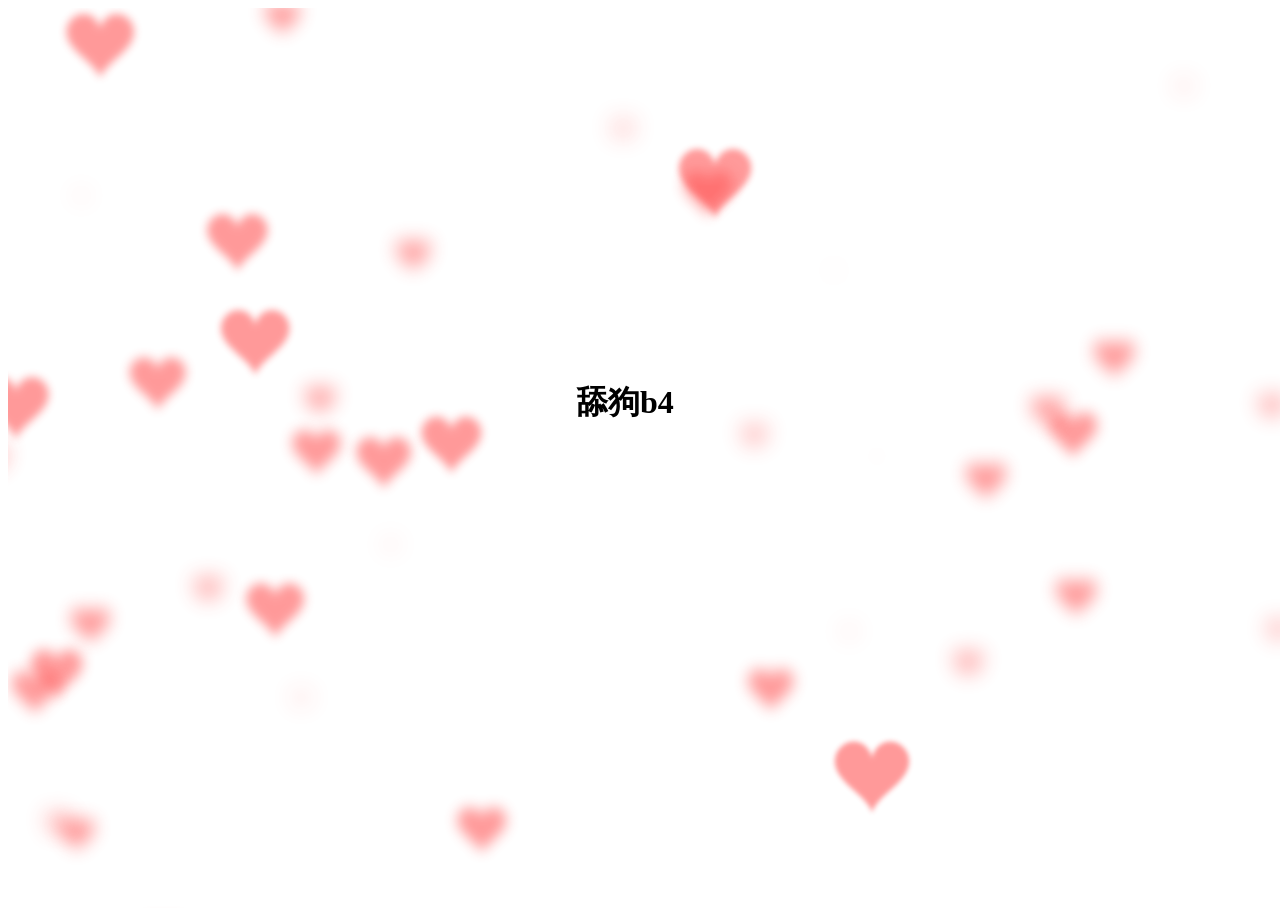
==== index.html @ 4a3fa0b0 "1" ====
<!DOCTYPE html>
<html lang="en">
<head>
    <meta charset="UTF-8">
    <meta name="viewport" content="width=device-width, initial-scale=1.0">
    <meta http-equiv="X-UA-Compatible" content="ie=edge">
    <title>蒋权峰你来啦</title>
    <style>
      h1{
        position:absolute;
        top:40%;
        left:45%;
        animation: tg linear 5s infinite;
      }
      @keyframes tg{
        0%{
          transform: scale3d(1)
        }
        50%{
          transform: scale3d(5)
        }
        100%{
          transform: scale3d(1)
        }
      }
    </style>
</head>
<body>
    <h1>舔狗b4</h1>
    <canvas></canvas>
    <script>
        var canvas = document.querySelector("canvas"),
  ctx = canvas.getContext("2d");

var ww,wh;

function onResize(){
  ww = canvas.width = window.innerWidth;
  wh = canvas.height = window.innerHeight;
}

ctx.strokeStyle = "red";
ctx.shadowBlur = 25;
ctx.shadowColor = "hsla(0, 100%, 60%,0.5)";

var precision = 100;
var hearts = [];
var mouseMoved = false;
function onMove(e){
  mouseMoved = true;
  if(e.type === "touchmove"){
    hearts.push(new Heart(e.touches[0].clientX, e.touches[0].clientY));
    hearts.push(new Heart(e.touches[0].clientX, e.touches[0].clientY));
  }
  else{
    hearts.push(new Heart(e.clientX, e.clientY));
    hearts.push(new Heart(e.clientX, e.clientY));
  }
}

var Heart = function(x,y){
  this.x = x || Math.random()*ww;
  this.y = y || Math.random()*wh;
  this.size = Math.random()*2 + 1;
  this.shadowBlur = Math.random() * 10;
  this.speedX = (Math.random()+0.2-0.6) * 8;
  this.speedY = (Math.random()+0.2-0.6) * 8;
  this.speedSize = Math.random()*0.05 + 0.01;
  this.opacity = 1;
  this.vertices = [];
  for (var i = 0; i < precision; i++) {
    var step = (i / precision - 0.5) * (Math.PI * 2);
    var vector = {
      x : (15 * Math.pow(Math.sin(step), 3)),
      y : -(13 * Math.cos(step) - 5 * Math.cos(2 * step) - 2 * Math.cos(3 * step) - Math.cos(4 * step)) 
    }
    this.vertices.push(vector);
  }
}

Heart.prototype.draw = function(){
  this.size -= this.speedSize;
  this.x += this.speedX;
  this.y += this.speedY;
  ctx.save();
  ctx.translate(-1000,this.y);
  ctx.scale(this.size, this.size);
  ctx.beginPath();
  for (var i = 0; i < precision; i++) {
    var vector = this.vertices[i];
    ctx.lineTo(vector.x, vector.y);
  }
  ctx.globalAlpha = this.size;
  ctx.shadowBlur = Math.round((3 - this.size) * 10);
  ctx.shadowColor = "hsla(0, 100%, 60%,0.5)";
  ctx.shadowOffsetX = this.x + 1000;
  ctx.globalCompositeOperation = "screen"
  ctx.closePath();
  ctx.fill()
  ctx.restore();
};


function render(a){
  requestAnimationFrame(render);

  hearts.push(new Heart())
  ctx.clearRect(0,0,ww,wh);
  for (var i = 0; i < hearts.length; i++) {
    hearts[i].draw();
    if(hearts[i].size <= 0){
      hearts.splice(i,1);
      i--;
    }
  }
}


onResize();
window.addEventListener("mousemove", onMove);
window.addEventListener("touchmove", onMove);
window.addEventListener("resize", onResize);
requestAnimationFrame(render);

window.onload=function starttime(){
        time(h1,'2017/2/3');     // 在一起的时间
        ptimer = setTimeout(starttime,1000); // 添加计时器
}

    function time(obj,futimg){
        var nowtime = new Date().getTime(); // 现在时间转换为时间戳
        var futruetime =  new Date(futimg).getTime(); // 未来时间转换为时间戳
        var msec = nowtime-futruetime; // 毫秒 未来时间-现在时间
        var time = (msec/1000);  // 毫秒/1000
        var day = parseInt(time/86400); // 天  24*60*60*1000 
        var hour = parseInt(time/3600)-24*day;    // 小时 60*60 总小时数-过去的小时数=现在的小时数 
        var minute = parseInt(time%3600/60); // 分 -(day*24) 以60秒为一整份 取余 剩下秒数 秒数/60 就是分钟数
        var second = parseInt(time%60);  // 以60秒为一整份 取余 剩下秒数
//              console.log(hour+":"+minute+":"+second)
//              alert(hour)
        obj.innerHTML="To 晓丽<br>咱俩认识的时间已经：<br>"+day+"天"+hour+"小时"+minute+"分"+second+"秒"+"了<br><span>人生最好的状态 是每天醒来 <br> 面朝阳光 嘴角上扬 <br> 不羡慕谁 不讨好谁 <br> 不再依恋谁 默默努力 <br> 活成自己想要的模样 </span>"

        return true;
    }    
    </script>
</body>
</html>
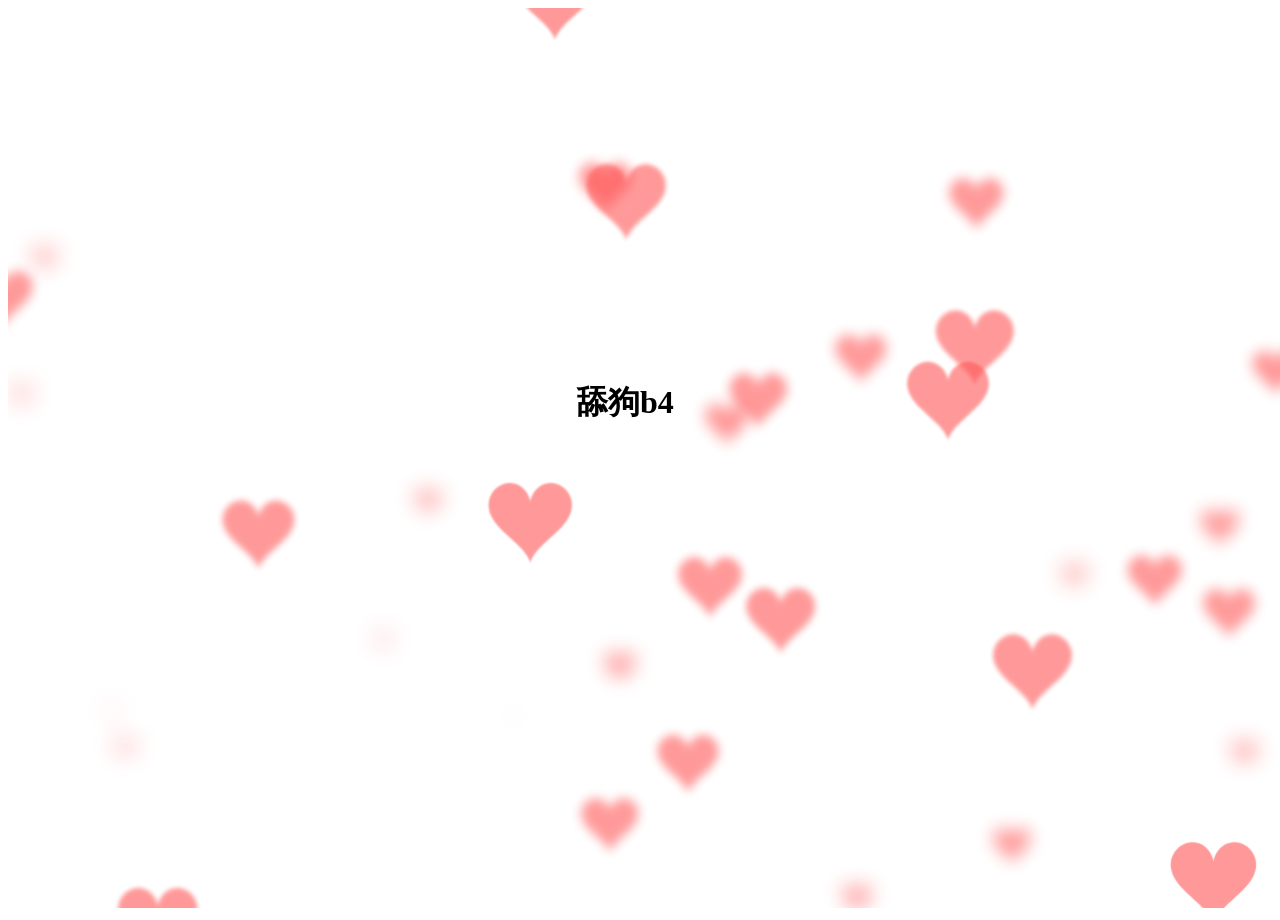
==== commit 7176106b: "1" ====
--- a/index.html
+++ b/index.html
@@ -127,21 +127,21 @@
         ptimer = setTimeout(starttime,1000); // 添加计时器
 }
 
-    function time(obj,futimg){
-        var nowtime = new Date().getTime(); // 现在时间转换为时间戳
-        var futruetime =  new Date(futimg).getTime(); // 未来时间转换为时间戳
-        var msec = nowtime-futruetime; // 毫秒 未来时间-现在时间
-        var time = (msec/1000);  // 毫秒/1000
-        var day = parseInt(time/86400); // 天  24*60*60*1000 
-        var hour = parseInt(time/3600)-24*day;    // 小时 60*60 总小时数-过去的小时数=现在的小时数 
-        var minute = parseInt(time%3600/60); // 分 -(day*24) 以60秒为一整份 取余 剩下秒数 秒数/60 就是分钟数
-        var second = parseInt(time%60);  // 以60秒为一整份 取余 剩下秒数
-//              console.log(hour+":"+minute+":"+second)
-//              alert(hour)
-        obj.innerHTML="To 晓丽<br>咱俩认识的时间已经：<br>"+day+"天"+hour+"小时"+minute+"分"+second+"秒"+"了<br><span>人生最好的状态 是每天醒来 <br> 面朝阳光 嘴角上扬 <br> 不羡慕谁 不讨好谁 <br> 不再依恋谁 默默努力 <br> 活成自己想要的模样 </span>"
+//     function time(obj,futimg){
+//         var nowtime = new Date().getTime(); // 现在时间转换为时间戳
+//         var futruetime =  new Date(futimg).getTime(); // 未来时间转换为时间戳
+//         var msec = nowtime-futruetime; // 毫秒 未来时间-现在时间
+//         var time = (msec/1000);  // 毫秒/1000
+//         var day = parseInt(time/86400); // 天  24*60*60*1000 
+//         var hour = parseInt(time/3600)-24*day;    // 小时 60*60 总小时数-过去的小时数=现在的小时数 
+//         var minute = parseInt(time%3600/60); // 分 -(day*24) 以60秒为一整份 取余 剩下秒数 秒数/60 就是分钟数
+//         var second = parseInt(time%60);  // 以60秒为一整份 取余 剩下秒数
+// //              console.log(hour+":"+minute+":"+second)
+// //              alert(hour)
+//         obj.innerHTML="To 晓丽<br>咱俩认识的时间已经：<br>"+day+"天"+hour+"小时"+minute+"分"+second+"秒"+"了<br><span>人生最好的状态 是每天醒来 <br> 面朝阳光 嘴角上扬 <br> 不羡慕谁 不讨好谁 <br> 不再依恋谁 默默努力 <br> 活成自己想要的模样 </span>"
 
-        return true;
-    }    
+//         return true;
+//     }    
     </script>
 </body>
 </html>
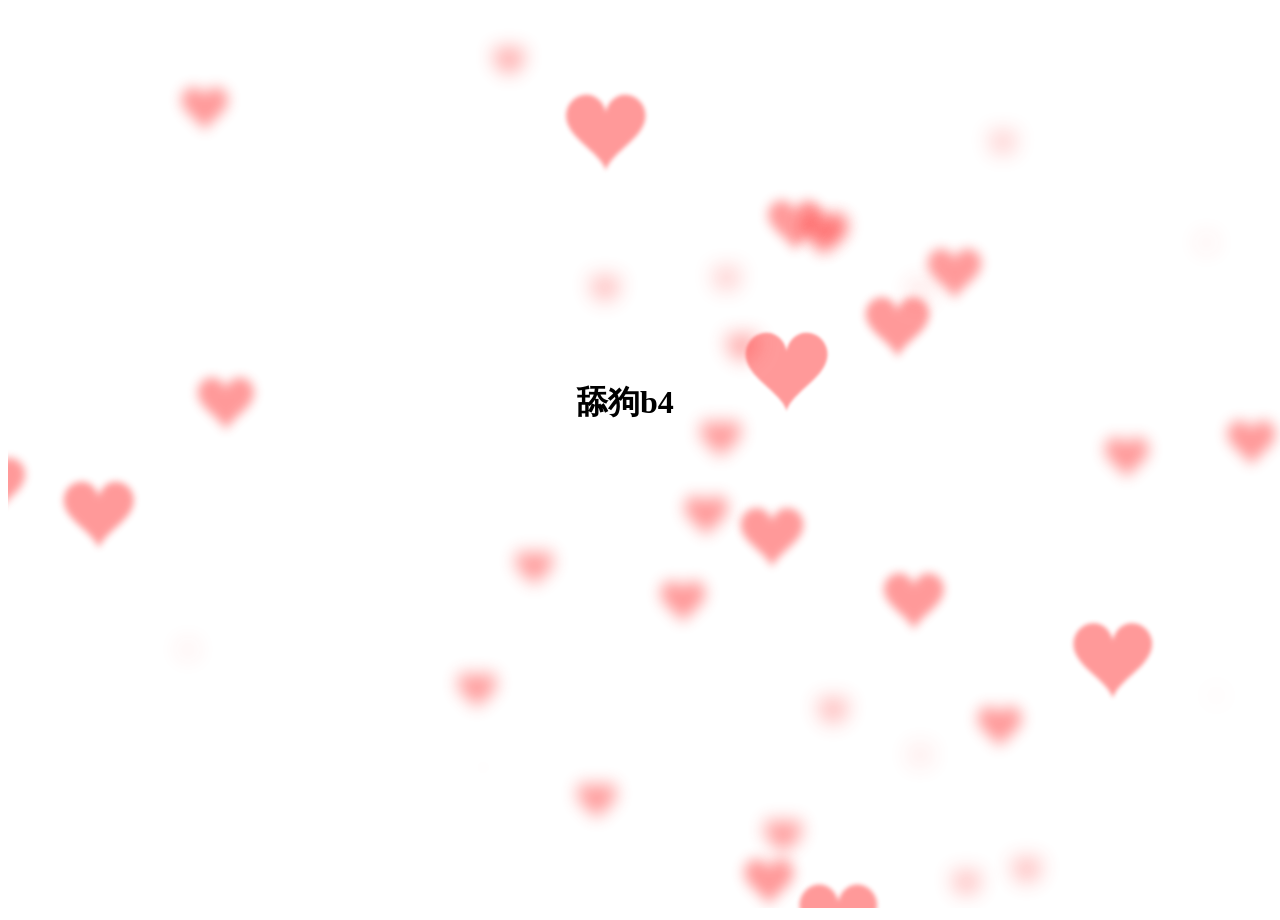
==== commit 8b8a228a: "1" ====
--- a/index.html
+++ b/index.html
@@ -10,7 +10,7 @@
         position:absolute;
         top:40%;
         left:45%;
-        animation: tg linear 5s infinite;
+        animation: tg linear infinite 5s; 
       }
       @keyframes tg{
         0%{
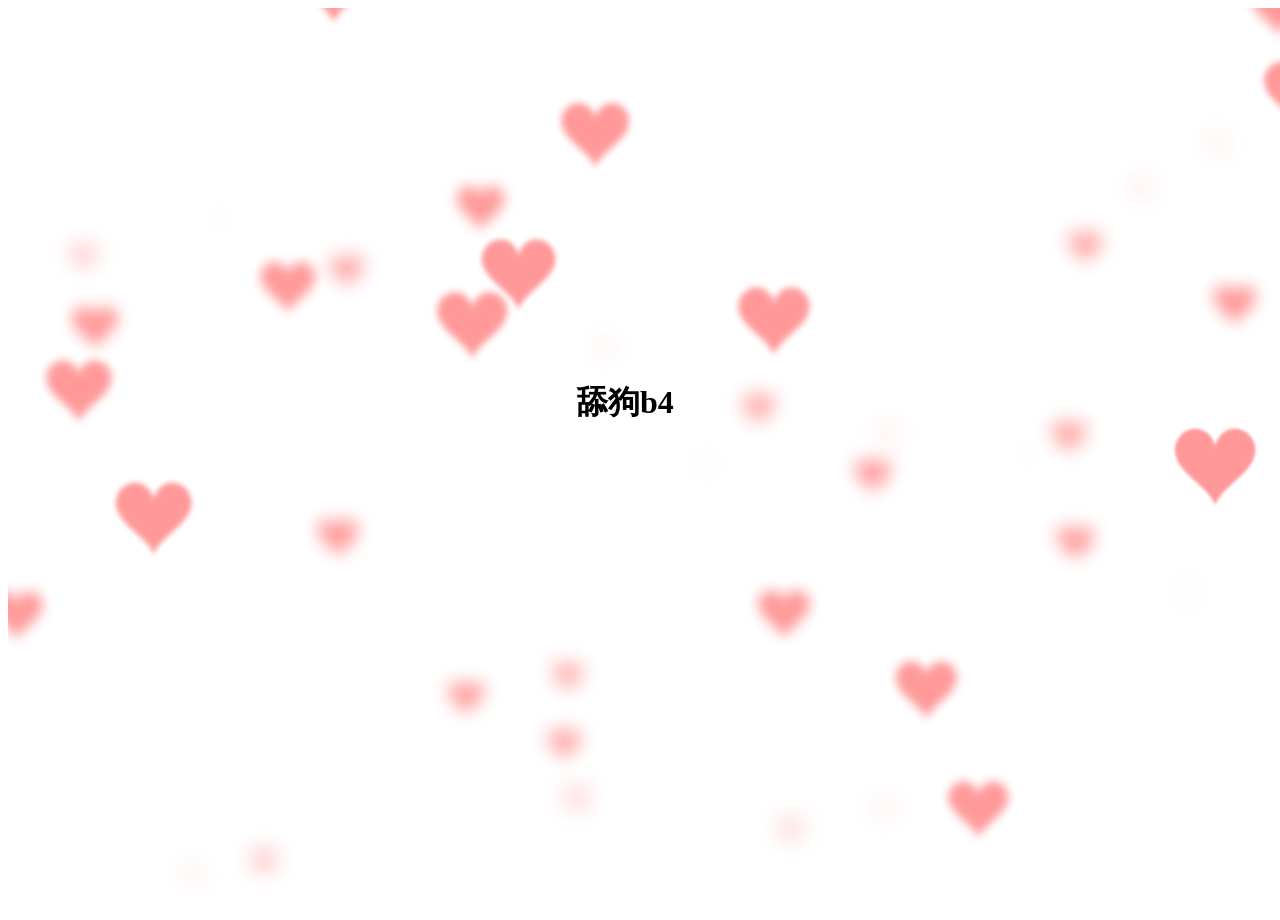
==== commit 28bb8556: "1" ====
--- a/index.html
+++ b/index.html
@@ -14,13 +14,16 @@
       }
       @keyframes tg{
         0%{
-          transform: scale3d(1)
+          transform: scale3d(1);
+          -webkit-transform: scale3d(1);
         }
         50%{
-          transform: scale3d(5)
+          transform: scale3d(5);
+          -webkit-transform: scale3d(5);
         }
         100%{
-          transform: scale3d(1)
+          transform: scale3d(1);
+          -webkit-transform: scale3d(1);
         }
       }
     </style>
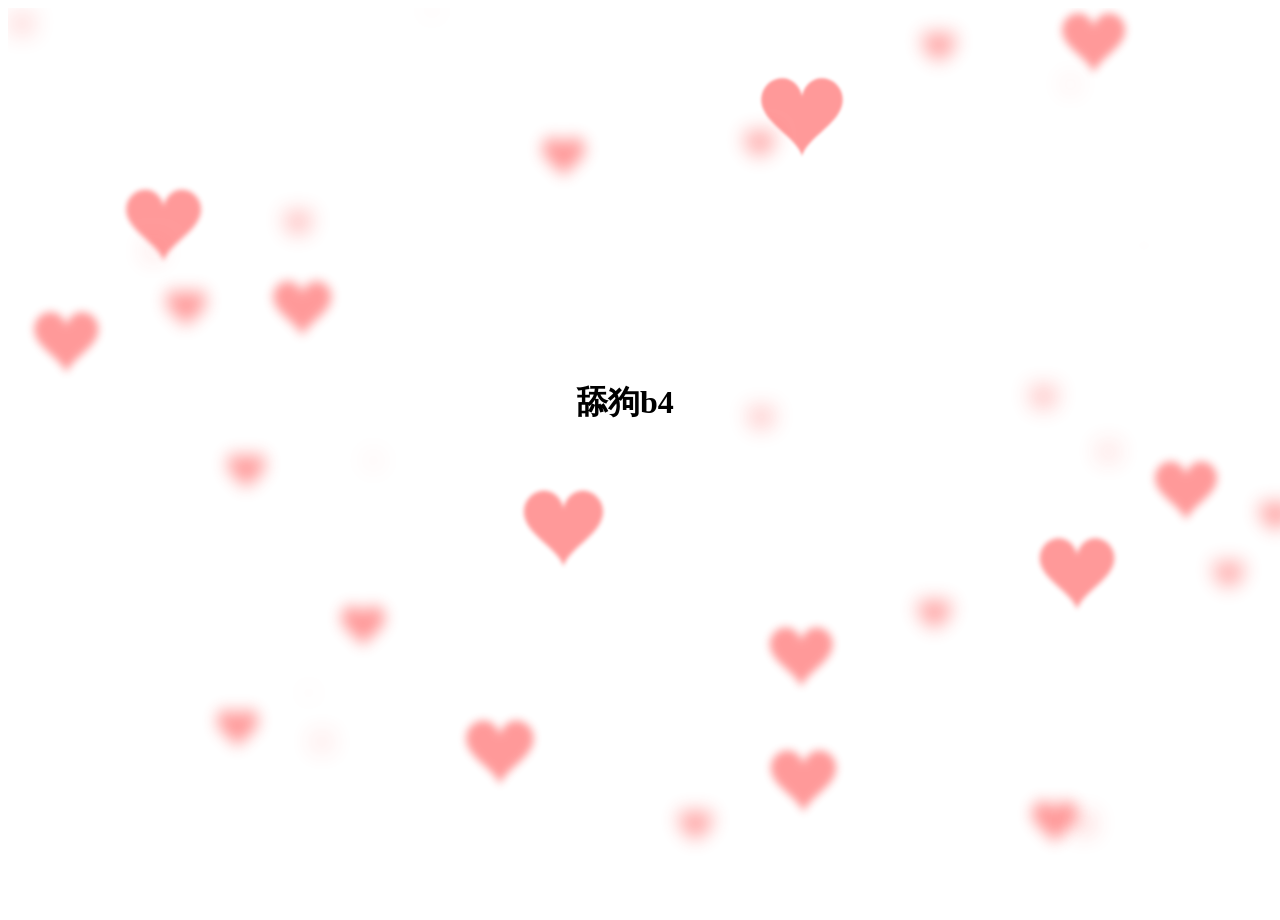
==== commit 6f2bf3a7: "1" ====
--- a/index.html
+++ b/index.html
@@ -10,20 +10,20 @@
         position:absolute;
         top:40%;
         left:45%;
-        animation: tg linear infinite 5s; 
+        animation: tg 5s linear infinite; 
       }
       @keyframes tg{
         0%{
-          transform: scale3d(1);
-          -webkit-transform: scale3d(1);
+          transform: scale(1);
+          -webkit-transform: scale(1);
         }
         50%{
-          transform: scale3d(5);
-          -webkit-transform: scale3d(5);
+          transform: scale(5);
+          -webkit-transform: scale(5);
         }
         100%{
-          transform: scale3d(1);
-          -webkit-transform: scale3d(1);
+          transform: scale(1);
+          -webkit-transform: scale(1);
         }
       }
     </style>
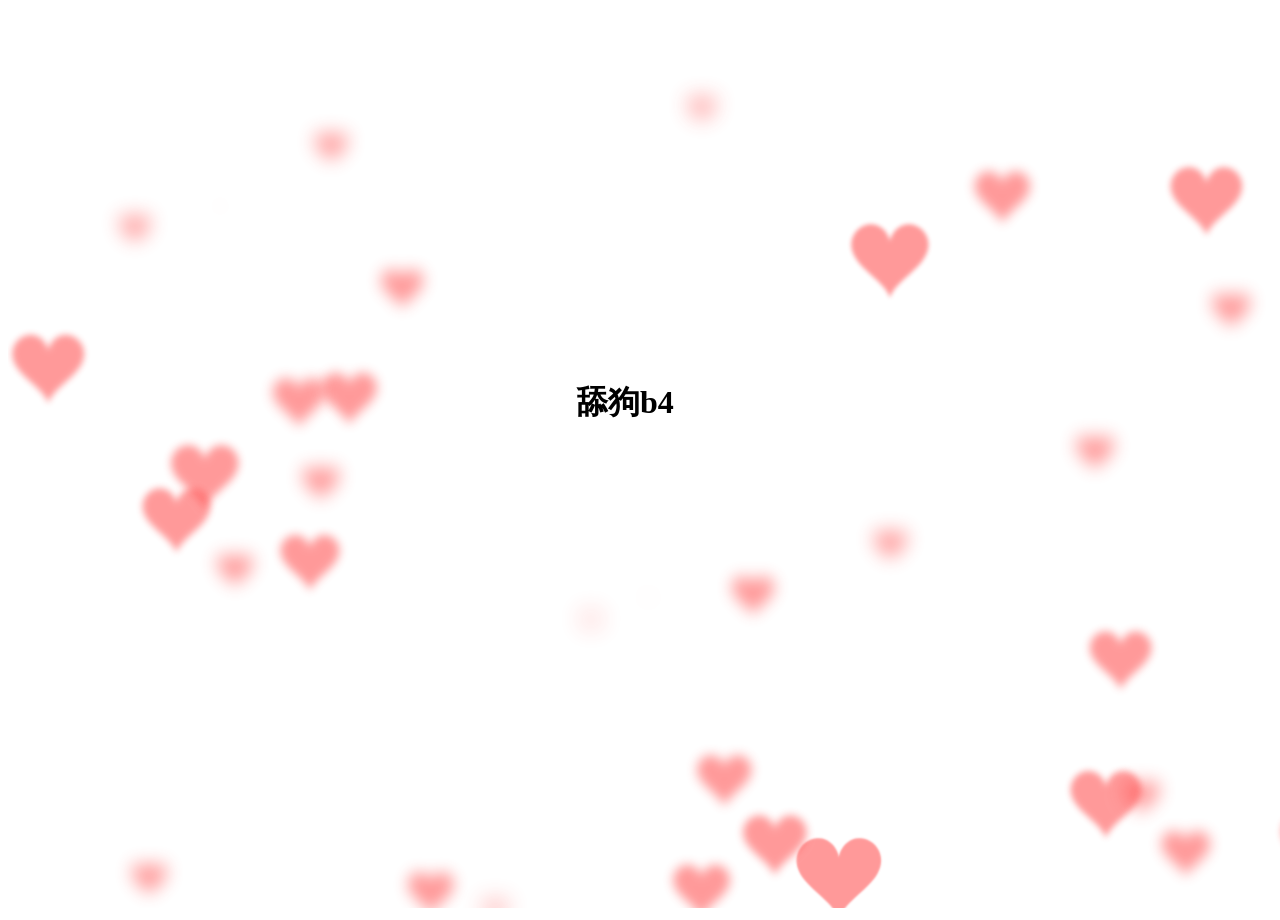
==== commit 1c762bcc: "1" ====
--- a/index.html
+++ b/index.html
@@ -12,7 +12,7 @@
         left:45%;
         animation: tg 5s linear infinite; 
       }
-      @keyframes tg{
+      @-webkit-keyframes tg{
         0%{
           transform: scale(1);
           -webkit-transform: scale(1);
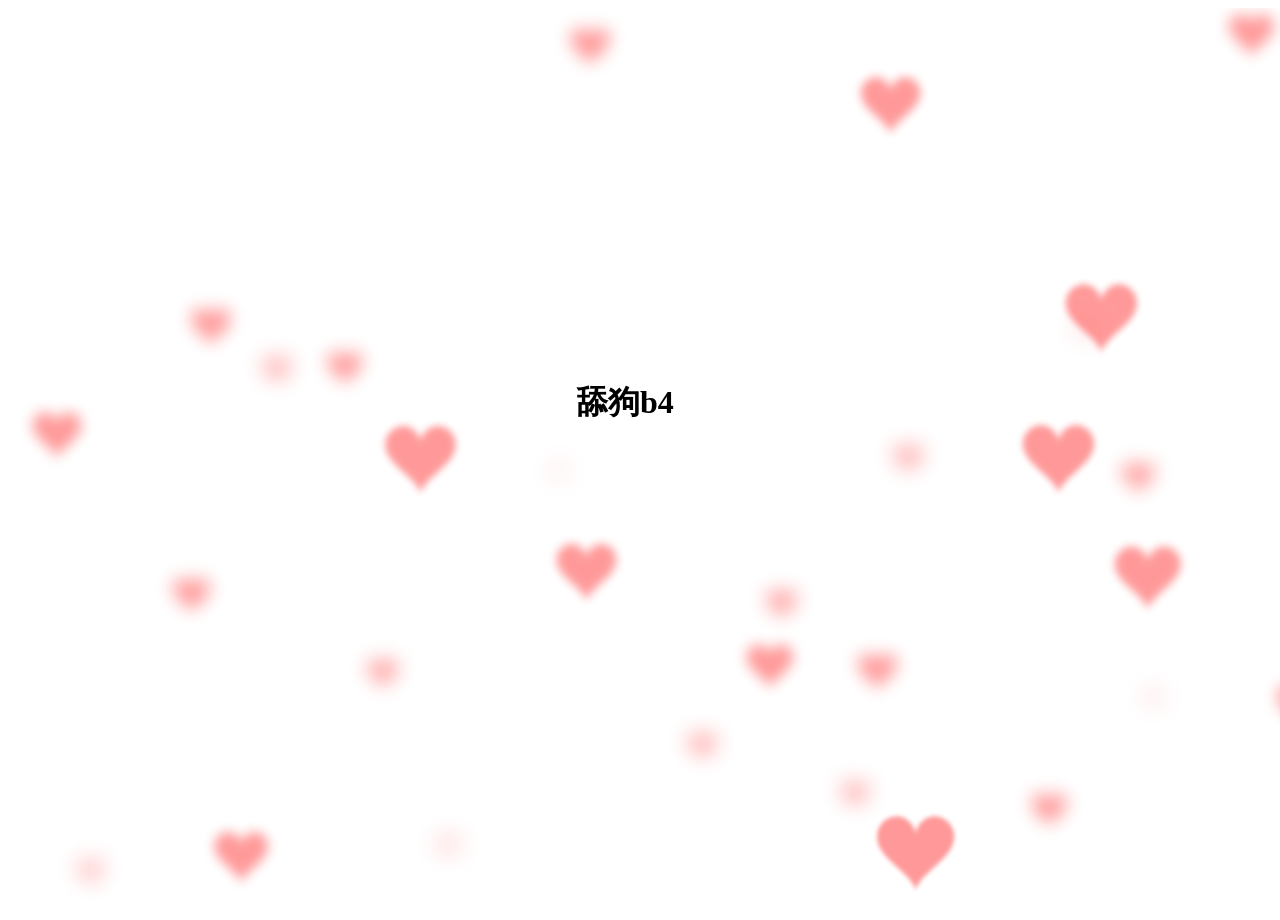
==== commit b490e7c2: "1" ====
--- a/index.html
+++ b/index.html
@@ -125,26 +125,8 @@
 window.addEventListener("resize", onResize);
 requestAnimationFrame(render);
 
-window.onload=function starttime(){
-        time(h1,'2017/2/3');     // 在一起的时间
-        ptimer = setTimeout(starttime,1000); // 添加计时器
-}
 
-//     function time(obj,futimg){
-//         var nowtime = new Date().getTime(); // 现在时间转换为时间戳
-//         var futruetime =  new Date(futimg).getTime(); // 未来时间转换为时间戳
-//         var msec = nowtime-futruetime; // 毫秒 未来时间-现在时间
-//         var time = (msec/1000);  // 毫秒/1000
-//         var day = parseInt(time/86400); // 天  24*60*60*1000 
-//         var hour = parseInt(time/3600)-24*day;    // 小时 60*60 总小时数-过去的小时数=现在的小时数 
-//         var minute = parseInt(time%3600/60); // 分 -(day*24) 以60秒为一整份 取余 剩下秒数 秒数/60 就是分钟数
-//         var second = parseInt(time%60);  // 以60秒为一整份 取余 剩下秒数
-// //              console.log(hour+":"+minute+":"+second)
-// //              alert(hour)
-//         obj.innerHTML="To 晓丽<br>咱俩认识的时间已经：<br>"+day+"天"+hour+"小时"+minute+"分"+second+"秒"+"了<br><span>人生最好的状态 是每天醒来 <br> 面朝阳光 嘴角上扬 <br> 不羡慕谁 不讨好谁 <br> 不再依恋谁 默默努力 <br> 活成自己想要的模样 </span>"
 
-//         return true;
-//     }    
     </script>
 </body>
 </html>
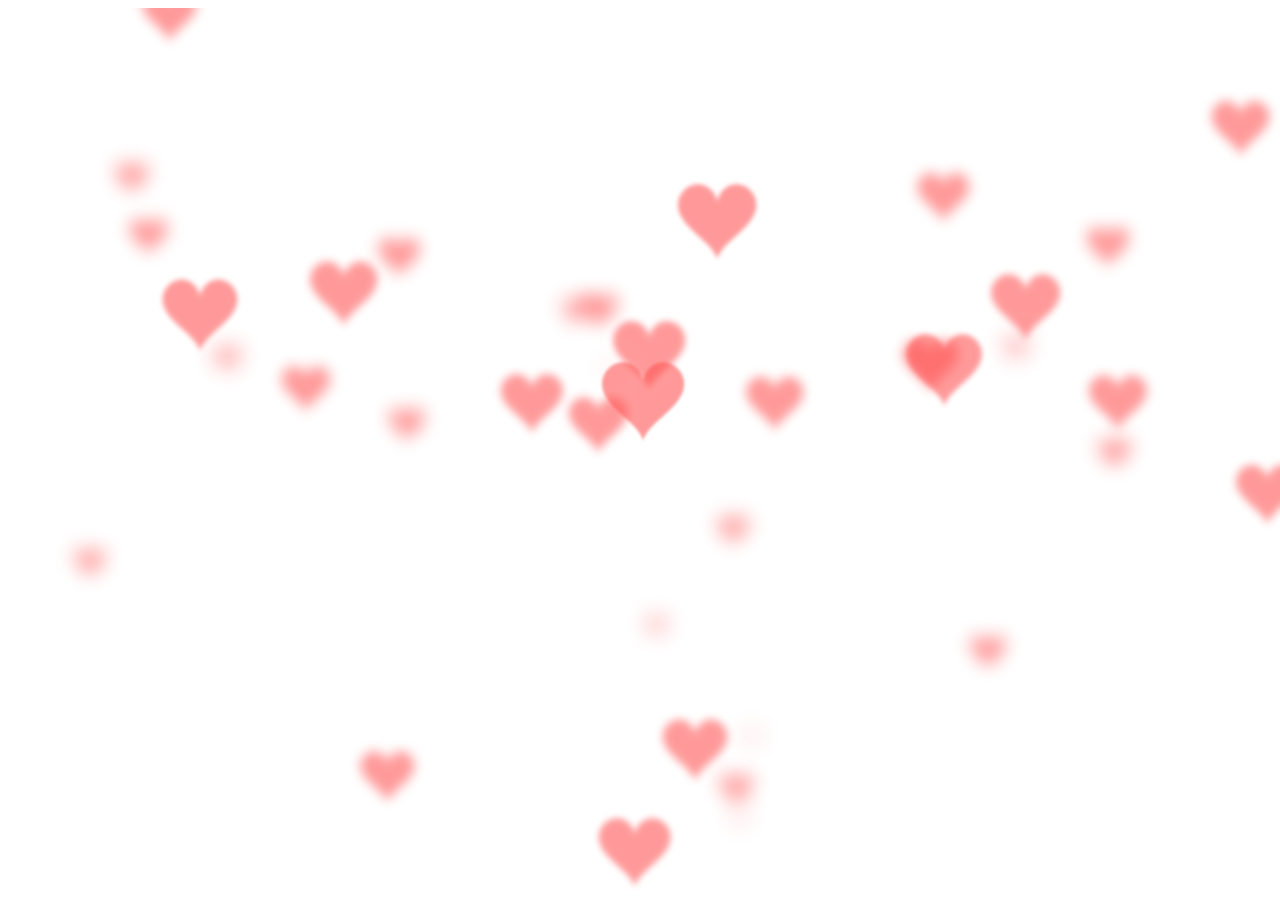
==== commit 8e43386c: "Update index.html" ====
--- a/index.html
+++ b/index.html
@@ -4,7 +4,7 @@
     <meta charset="UTF-8">
     <meta name="viewport" content="width=device-width, initial-scale=1.0">
     <meta http-equiv="X-UA-Compatible" content="ie=edge">
-    <title>蒋权峰你来啦</title>
+    <title>title</title>
     <style>
       h1{
         position:absolute;
@@ -29,7 +29,7 @@
     </style>
 </head>
 <body>
-    <h1>舔狗b4</h1>
+    
     <canvas></canvas>
     <script>
         var canvas = document.querySelector("canvas"),
@@ -129,4 +129,4 @@
 
     </script>
 </body>
-</html>+</html>
